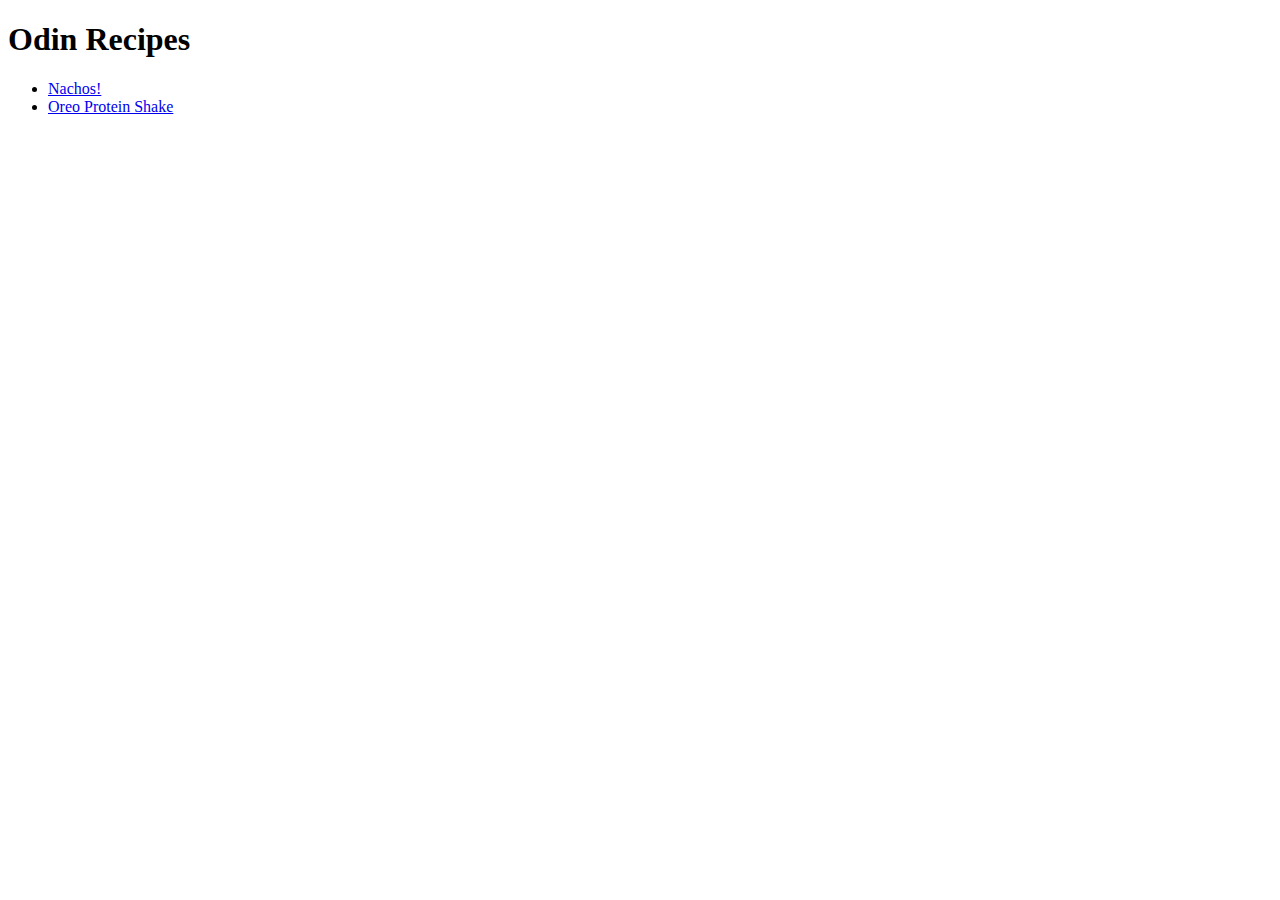
==== index.html @ c32e3e48 "Create Recipe website" ====
<!DOCTYPE html>
<html lang="en">
  <head>
    <meta charset="UTF-8" />
    <meta name="viewport" content="width=device-width, initial-scale=1.0" />
    <title>Document</title>
  </head>
  <body>
    <h1>Odin Recipes</h1>
    <ul>
      <li><a href="recipes/nachos.html">Nachos!</a></li>
      <li><a href="recipes/oreoshake.html">Oreo Protein Shake </a></li>
    </ul>
  </body>
</html>
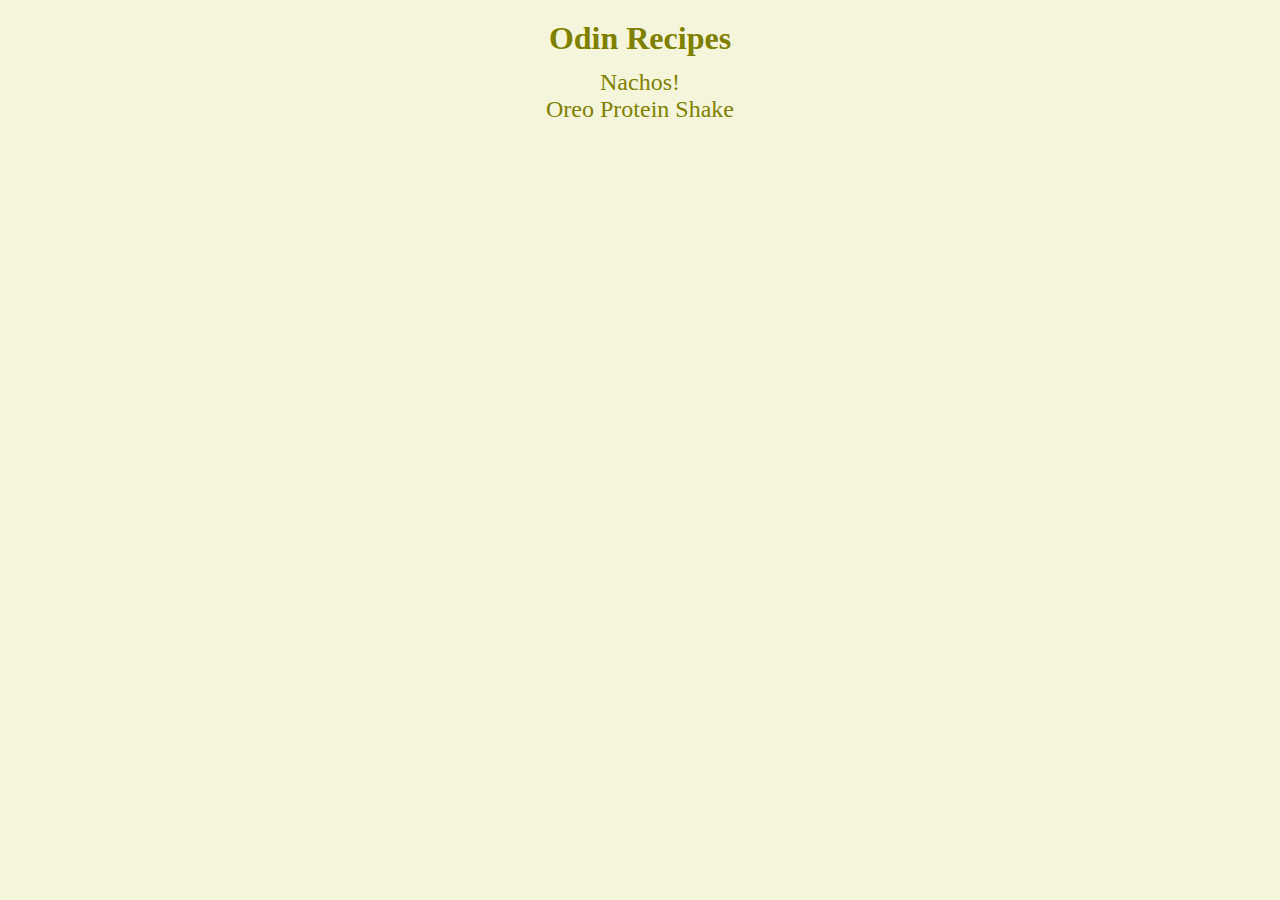
==== commit 1249de78: "feat: add stylesheet to index.html for improved styling and layout" ====
--- a/index.html
+++ b/index.html
@@ -4,6 +4,7 @@
     <meta charset="UTF-8" />
     <meta name="viewport" content="width=device-width, initial-scale=1.0" />
     <title>Document</title>
+    <link rel="stylesheet" href="style.css" />
   </head>
   <body>
     <h1>Odin Recipes</h1>
--- a/style.css
+++ b/style.css
@@ -0,0 +1,32 @@
+body {
+    background-color:beige;
+}
+
+h1, ul {
+    margin: 0 auto;
+    padding: 0;
+}
+
+h1 {
+    font-family: Cambria, Cochin, Georgia, Times, 'Times New Roman', serif;
+    font-size: 32px;
+    text-align: center;
+    color: olive;
+    padding: 12px;
+}
+
+ul {
+    text-decoration: none;
+    text-align: center;
+    font-family: Cambria, Cochin, Georgia, Times, 'Times New Roman', serif;
+    font-size: 24px;
+    color: black;
+    margin: 0 auto;
+    list-style: none;   
+}
+
+a {
+    text-decoration: none;
+    color: olive;
+    text-align: center;
+}